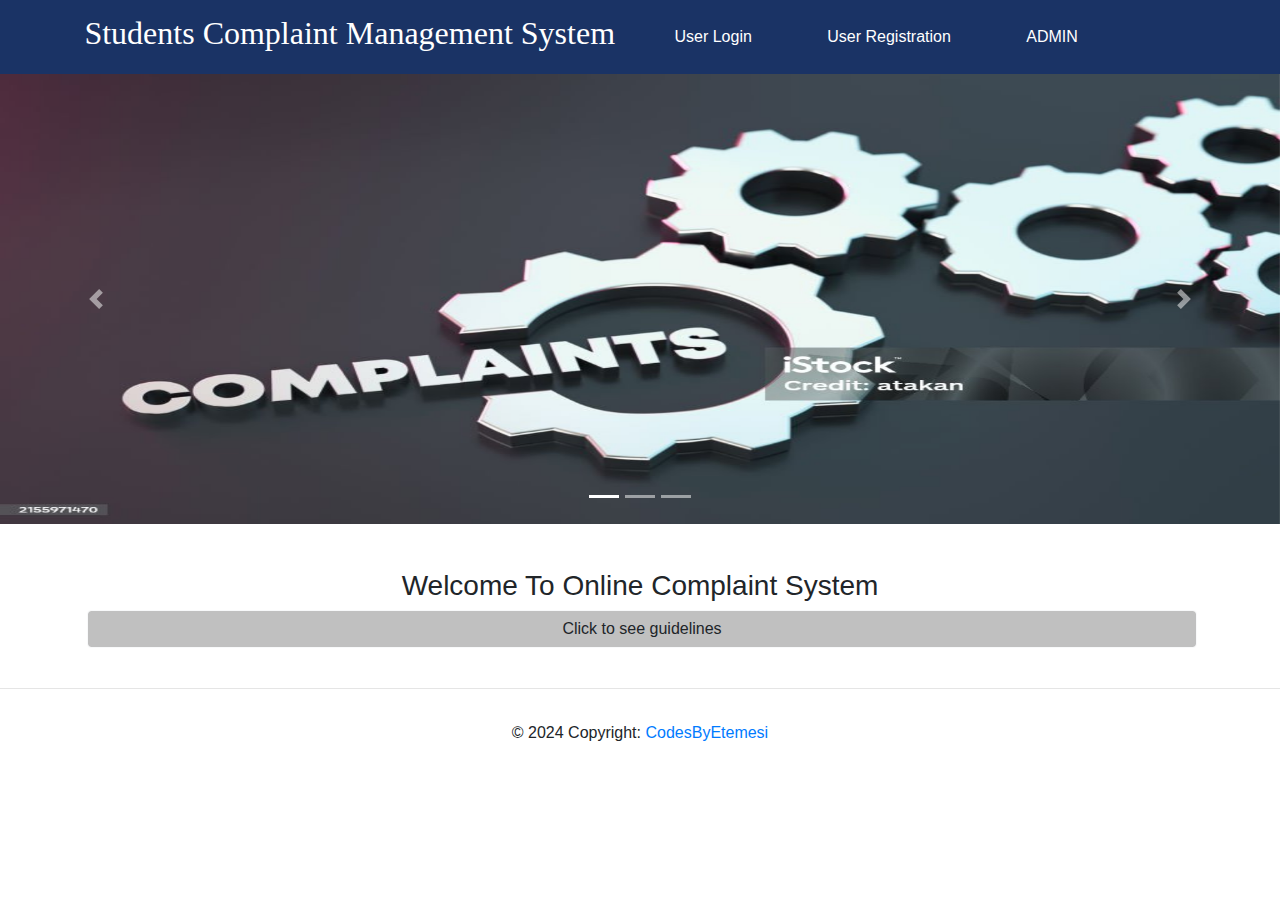
==== index.html @ 3da862af "Initial commit" ====
<html>
<head>
   <link rel="stylesheet" href="https://maxcdn.bootstrapcdn.com/bootstrap/4.3.1/css/bootstrap.min.css">
  <script src="https://ajax.googleapis.com/ajax/libs/jquery/3.4.0/jquery.min.js"></script>
  <script src="https://cdnjs.cloudflare.com/ajax/libs/popper.js/1.14.7/umd/popper.min.js"></script>
  <script src="https://maxcdn.bootstrapcdn.com/bootstrap/4.3.1/js/bootstrap.min.js"></script>
  <link rel="stylesheet" href="main.css">
  <title>Welcome to Students' Complaint Management system</title>
  		
		<script>
			function myfun()
			{
				var guidebutton=document.getElementById("butn");
				var guidelines=document.getElementById('guidelines');
				if(guidebutton.value=="Click to see guidelines")
				{
				
					guidelines.style.display='block';
					guidebutton.value='Click to Hide guidelines';
				}
				else if(guidebutton.value=="Click to Hide guidelines")
				{
			
					guidelines.style.display='none';
					guidebutton.value='Click to see guidelines';
				}
			}
		</script>
	
  </head>
  <body>
		<nav class="navbar navbar-expand-sm" style="background-color: #1A3365;">
		<div class="nav-item item1" style="margin-left:5%">
				<h2 onclick='window.location.reload();' style="cursor:pointer">Students Complaint Management System</h2>
		</div>
		<div class="nav-item items" >
				<a class="nav-link" href="userlogin1.html">User Login</a>
		</div>
			<div class="nav-item items">
				<a class="nav-link" href="userreg1.html">User Registration</a>
		</div>
			<div class="nav-item items">
				<a class="nav-link" href="adminlogin1.html">ADMIN</a>
		</div>
		</nav>
	<!---------------------------------------------------------------------------------------------------------------------->
<div id="demo" class="carousel slide" data-ride="carousel">

  <!-- Indicators -->
  <ul class="carousel-indicators">
    <li data-target="#demo" data-slide-to="0" class="active"></li>
    <li data-target="#demo" data-slide-to="1"></li>
    <li data-target="#demo" data-slide-to="2"></li>
  </ul>
  
  <!-- The slideshow -->
  <div class="carousel-inner">
   
	<div class="carousel-item active">
      <img src="comp2a.jpg" alt="Los Angeles" width="1100" height="500">
    </div>
    <div class="carousel-item">
      <img src="comp1.jpg" alt="Chicago" width="1100" height="500">
    </div>
    <div class="carousel-item">
      <img src="background1.jpg" alt="New York" width="1100" height="500">
    </div>
  </div>
  
  <!-- Left and right controls -->
  <a class="carousel-control-prev" href="#demo" data-slide="prev">
    <span class="carousel-control-prev-icon"></span>
  </a>
  <a class="carousel-control-next" href="#demo" data-slide="next">
    <span class="carousel-control-next-icon"></span>
  </a>
</div>
	<!--------------------------------------------------------------------------------------------------------------------------------->
		
		<div class="welcome container">
			<h3>Welcome To Online Complaint System</h3> 
		
		
		<div class="guide">
			
				<input type="button" class="btn btn-light form-control" onClick="myfun()" id="butn" value="Click to see guidelines" ">
		
			<div id="guidelines" style="display:none">
				<ul class="list-group list-group-flush">
					<li class="list-group-item list-group-item-dark">
						If you want to place complaint first of all register yourself in <a href="userreg1.html">User registration</a>
					</li>
					<li class="list-group-item list-group-item-dark">
						After registration Login in to <a href="userlogin1.html">User Login</a>
					</li>
					<li class="list-group-item list-group-item-dark">
						Then set your personal information. And in complaint section select type and sub type of complaint.
					</li>
					<li class="list-group-item list-group-item-dark">
						After writing your complaint submit your complaint and wait for response on it. 
					</li>
					<li class="list-group-item list-group-item-dark">
						You can see your complaint status on your dashboard.
					</li>
					<li class="list-group-item list-group-item-dark">
						If you want to logout there is Logout button at Top-right corner.
					</li>
				</ul>
			</div>
		</div>
		</div>
		<br /><hr />
		<div class="copyright">
			<div class="footer-copyright text-center py-3">
			© 2024 Copyright:
    <a href="https://github.com/CodesByEtemesi"> CodesByEtemesi</a>
  </div>
		</div>		
  </body>
</html>
---- main.css ----
.nav-item{
	padding:6px;
}
.itme1{
	padding-left:8%;
}
.item1 h2{
	color:white;
	font-family:Arial Black;
}

.items{
	padding-left:3%;
}
.items a{
	color:#ffffff;
}
.items a:hover{
	opacity:0.6;
}
.carousel-inner img{
	width:100%;
	height:450px;
}
.welcome h3{
	padding-top:4%;
	text-align:center;
}
.list-group-item
{
	padding-left:30px;
}
#butn{
	display:inline-block;
	text-align:center;
	margin-left:2px;
}
.btn-light{
	background-color:#c0c0c0;
}
.copyright{
	background:light;
}
#chkfname,#chklname,#chkmail,#chkpn,#chkuser,#efname,#elname,#email,#epn,#epass
	{
		color:red;
		display:none;
		
	}	
	#match{
		display:none;
		color:green;
	}
	::placeholder {
	padding:5px;
	font-size:17px;
  color: red;
  opacity: 1; /* Firefox */
}

:-ms-input-placeholder { /* Internet Explorer 10-11 */
 
	font-size:17px;
	padding:5px;
 color: red;
}

::-ms-input-placeholder { /* Microsoft Edge */
	padding:5px;
	font-size:17px;
 color: red;
}

	
	
@media screen and (max-width: 480px) {
	
}

@media screen and (max-width: 700px) {
	
}
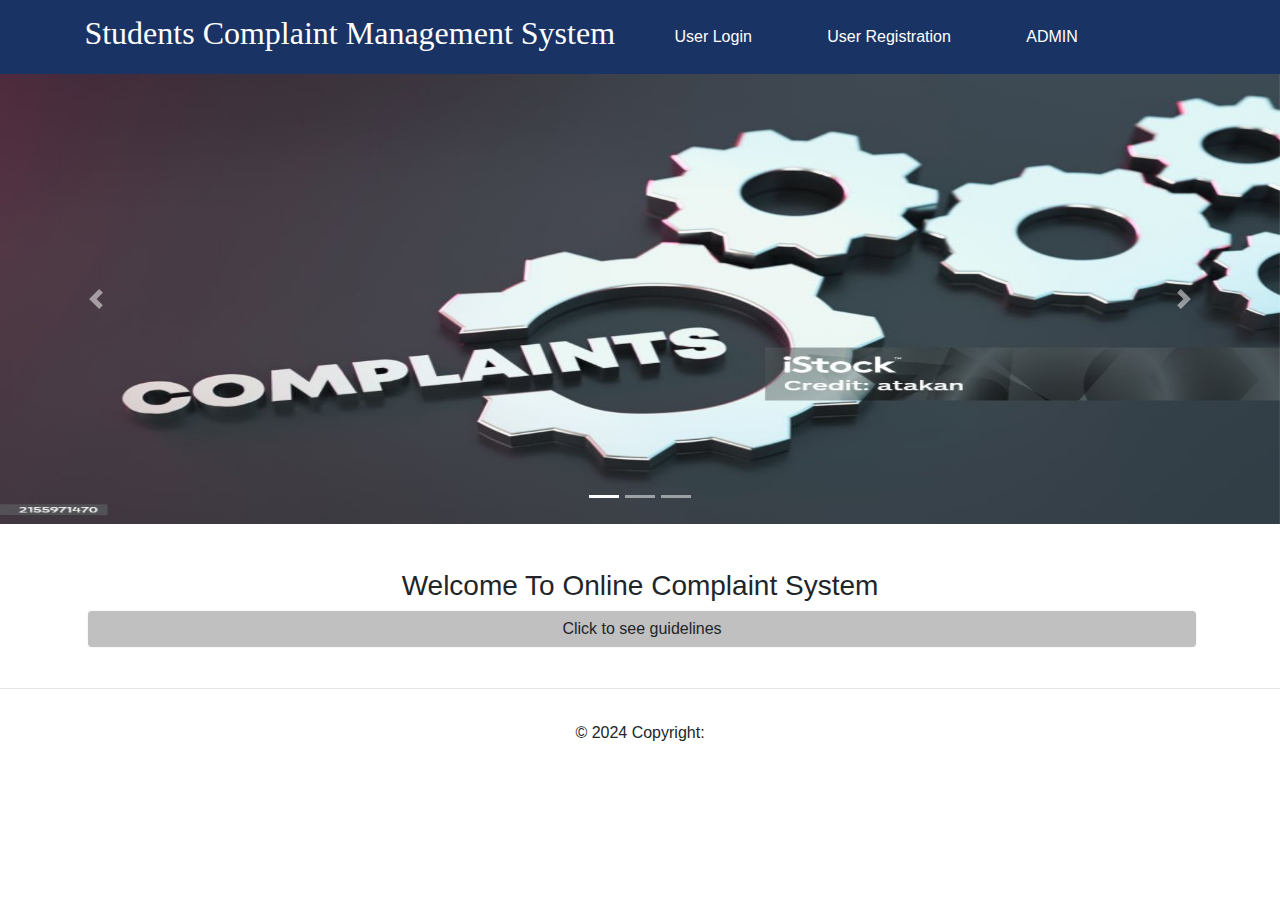
==== commit 7603d55c: "Changes on the footer and readme." ====
--- a/index.html
+++ b/index.html
@@ -113,7 +113,7 @@
 		<div class="copyright">
 			<div class="footer-copyright text-center py-3">
 			© 2024 Copyright:
-    <a href="https://github.com/CodesByEtemesi"> CodesByEtemesi</a>
+    <!-- <a href="https://github.com/CodesByEtemesi"> CodesByEtemesi</a> -->
   </div>
 		</div>		
   </body>
